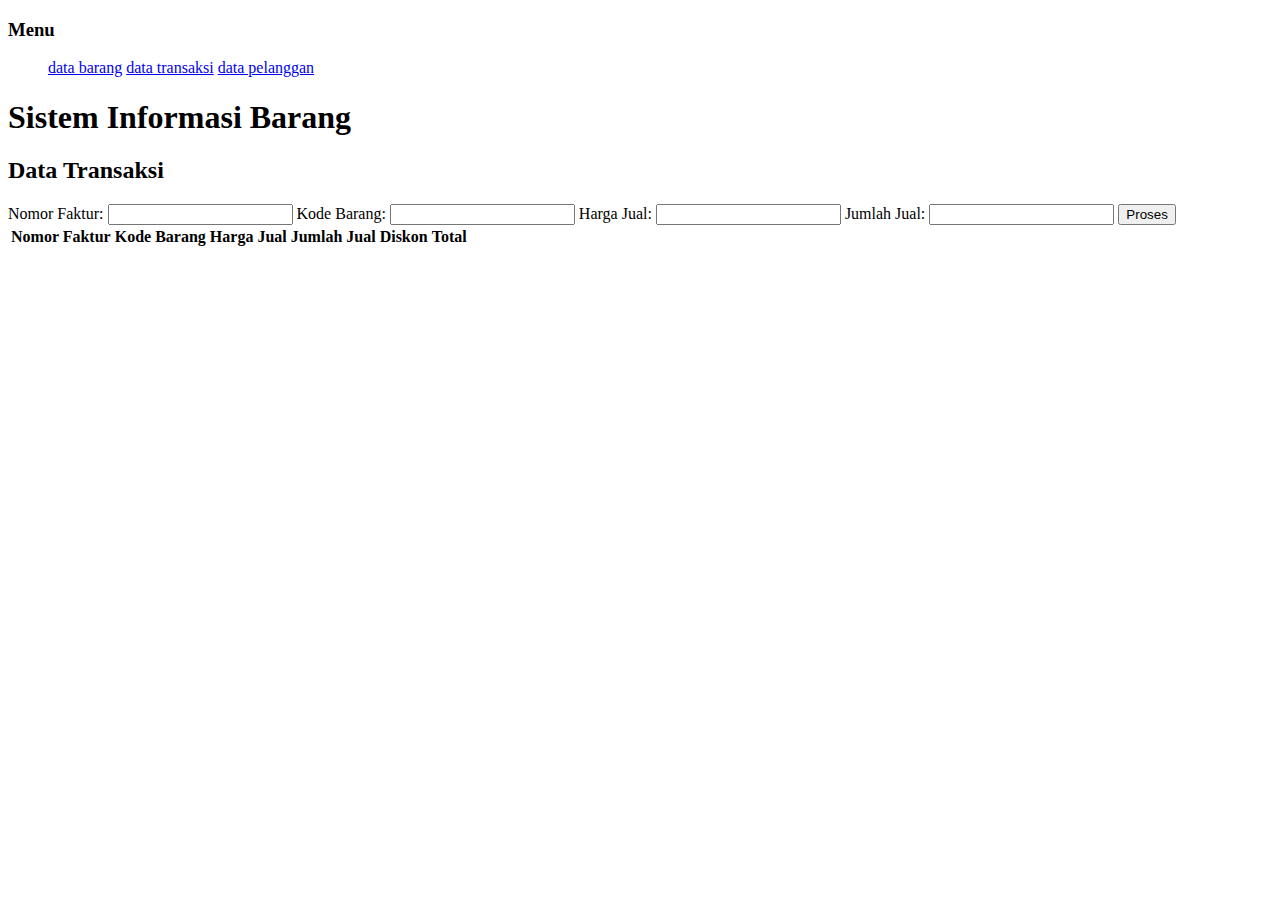
==== tugas2.html @ ef606d9e "Add files via upload" ====
<!DOCTYPE html>
<html lang="en">
<head>
  <meta charset="UTF-8">
  <meta name="viewport" content="width=device-width, initial-scale=1.0">
  <title>Sistem Informasi Barang</title>
  <link rel="stylesheet" href="../diel/CSS/tugas2.css">
</head>
<body>
  <div id="sidebar">
    <h3>Menu</h3>
    <ul>
      <a href="tugas1.html">data barang</a>
      <a href="tugas2.html">data transaksi</a>
      <a href="tugas3.html">data pelanggan</a>
    </ul>
  </div>

  <div id="container">
    <h1>Sistem Informasi Barang</h1>
    <h2>Data Transaksi</h2>
    <form id="transaksiForm">
      <label for="nomorFaktur">Nomor Faktur:</label>
      <input type="text" id="nomorFaktur" name="nomorFaktur" maxlength="20" required>

      <label for="kodeBarang">Kode Barang:</label>
      <input type="text" id="kodeBarang" name="kodeBarang" maxlength="10" required>

      <label for="hargaJual">Harga Jual:</label>
      <input type="text" id="hargaJual" name="hargaJual" maxlength="10" required>

      <label for="jumlahJual">Jumlah Jual:</label>
      <input type="text" id="jumlahJual" name="jumlahJual" maxlength="5" required>

      <button type="button" onclick="processTransaksi()">Proses</button>
    </form>

    <table id="transaksiTable">
      <thead>
        <tr>
          <th>Nomor Faktur</th>
          <th>Kode Barang</th>
          <th>Harga Jual</th>
          <th>Jumlah Jual</th>
          <th>Diskon</th>
          <th>Total</th>
        </tr>
      </thead>
      <tbody id="transaksiBody"></tbody>
    </table>
  </div>
  <script src="../JS/tugas2.js"></script>
</body>
</html>
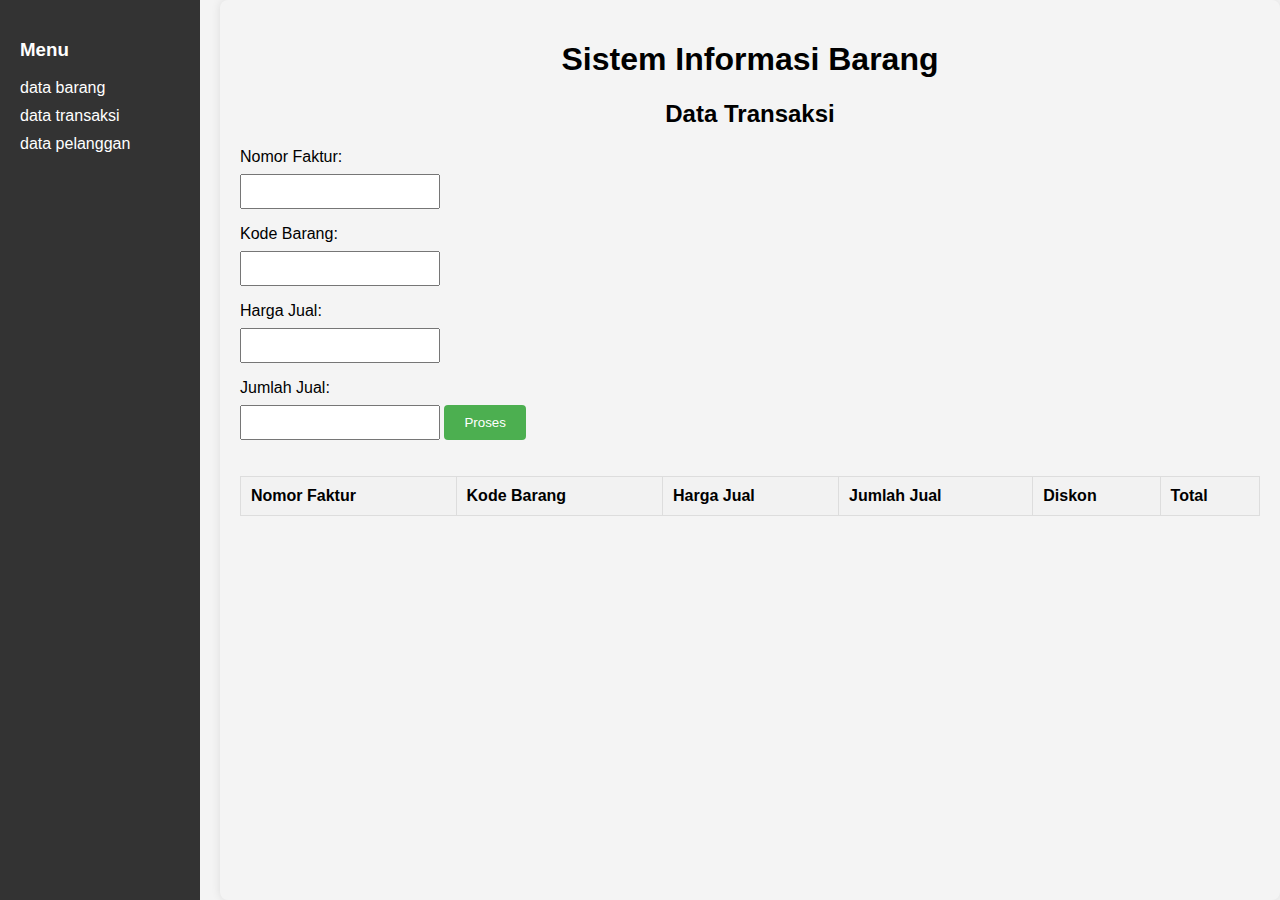
==== commit ff704e7f: "Add files via upload" ====
--- a/tugas2.html
+++ b/tugas2.html
@@ -4,7 +4,116 @@
   <meta charset="UTF-8">
   <meta name="viewport" content="width=device-width, initial-scale=1.0">
   <title>Sistem Informasi Barang</title>
-  <link rel="stylesheet" href="../diel/CSS/tugas2.css">
+ <style>
+  body {
+    font-family: Arial, sans-serif;
+    background-color: #f4f4f4;
+    margin: 0;
+    padding: 0;
+    display: flex;
+    height: 100vh;
+   
+  }
+
+  #sidebar {
+    background-color: #333;
+    color: #fff;
+    width: 200px;
+    padding: 20px;
+    box-sizing: border-box;
+    margin-right: 20px; 
+  }
+
+  #container {
+    background-color: #fff;
+    padding: 20px;
+    border-radius: 8px;
+    box-shadow: 0 0 10px rgba(0, 0, 0, 0.1);
+    flex-grow: 1;
+    overflow: auto;
+    background: url("../pemandangan-gunung-bromo-alam-indonesia.jpg") no-repeat;
+    background-size: cover;
+    background-position: center;
+  }
+
+  h1, h2 {
+    text-align: center;
+  }
+
+  ul {
+    list-style: none;
+    padding: 0;
+    margin: 0;
+    display: flex;
+    flex-direction: column; 
+    justify-content: center;
+  }
+
+  li {
+    margin-bottom: 30px; 
+  }
+
+  a {
+    text-decoration: none;
+    color: #fff;
+    display: block; 
+    margin-bottom: 10px; 
+  }
+
+  a:hover {
+    color: #ccc;
+  }
+
+  #transaksiTable tbody tr td {
+  color: #fff;
+  }
+
+
+ label {
+    display: block;
+    margin-bottom: 8px;
+  }
+
+  input, select {
+    width: 100%;
+    padding: 8px;
+    margin-bottom: 16px;
+    box-sizing: border-box;
+    max-width: 200px; 
+  }
+
+  table {
+    width: 100%;
+    border-collapse: collapse;
+    margin-top: 20px;
+  }
+
+  table, th, td {
+    border: 1px solid #ddd;
+  }
+
+  th, td {
+    padding: 10px;
+    text-align: left;
+  }
+
+  th {
+    background-color: #f2f2f2;
+  }
+
+  button {
+    background-color: #4caf50;
+    color: #fff;
+    padding: 10px 20px;
+    border: none;
+    border-radius: 4px;
+    cursor: pointer;
+  }
+
+  button:hover {
+    background-color: #45a049;
+  }
+ </style>
 </head>
 <body>
   <div id="sidebar">
@@ -49,6 +158,62 @@
       <tbody id="transaksiBody"></tbody>
     </table>
   </div>
-  <script src="../JS/tugas2.js"></script>
+  <script>
+    function processTransaksi() {
+    var nomorFaktur = document.getElementById('nomorFaktur').value;
+    var kodeBarang = document.getElementById('kodeBarang').value;
+    var hargaJual = parseFloat(document.getElementById('hargaJual').value);
+    var jumlahJual = parseFloat(document.getElementById('jumlahJual').value);
+
+   
+    var total = hargaJual * jumlahJual;
+
+    var diskon = 0;
+    var diskonPersen = 0;
+
+    if ((kodeBarang === 'B01' || kodeBarang === 'B02') && jumlahJual > 10) {
+      diskon = 0.05 * total;
+      diskonPersen = 5;
+    }
+
+    total -= diskon;
+
+    var transaksiTable = document.getElementById('transaksiTable');
+    var transaksiBody = document.getElementById('transaksiBody');
+
+    var newRow = transaksiBody.insertRow();
+    var cell1 = newRow.insertCell(0);
+    var cell2 = newRow.insertCell(1);
+    var cell3 = newRow.insertCell(2);
+    var cell4 = newRow.insertCell(3);
+    var cell5 = newRow.insertCell(4); 
+    var cell6 = newRow.insertCell(5);
+
+    cell1.innerHTML = nomorFaktur;
+    cell2.innerHTML = kodeBarang;
+    cell3.innerHTML = hargaJual.toFixed(2); 
+    cell4.innerHTML = jumlahJual;
+
+    var diskonElement = document.createElement('span');
+    diskonElement.innerHTML = diskon.toFixed(2) + ' (' + diskonPersen + '%)';
+    cell5.appendChild(diskonElement);
+
+    var totalElement = document.createElement('span');
+    totalElement.innerHTML = total.toFixed(2);
+    cell6.appendChild(totalElement);
+
+    cell1.style.color = '#fff';
+    cell2.style.color = '#fff';
+    cell3.style.color = '#fff';
+    cell4.style.color = '#fff';
+    cell5.style.color = '#fff';
+    cell6.style.color = '#fff';
+
+    document.getElementById('nomorFaktur').value = '';
+    document.getElementById('kodeBarang').value = '';
+    document.getElementById('hargaJual').value = '';
+    document.getElementById('jumlahJual').value = '';
+  }
+  </script>
 </body>
 </html>
